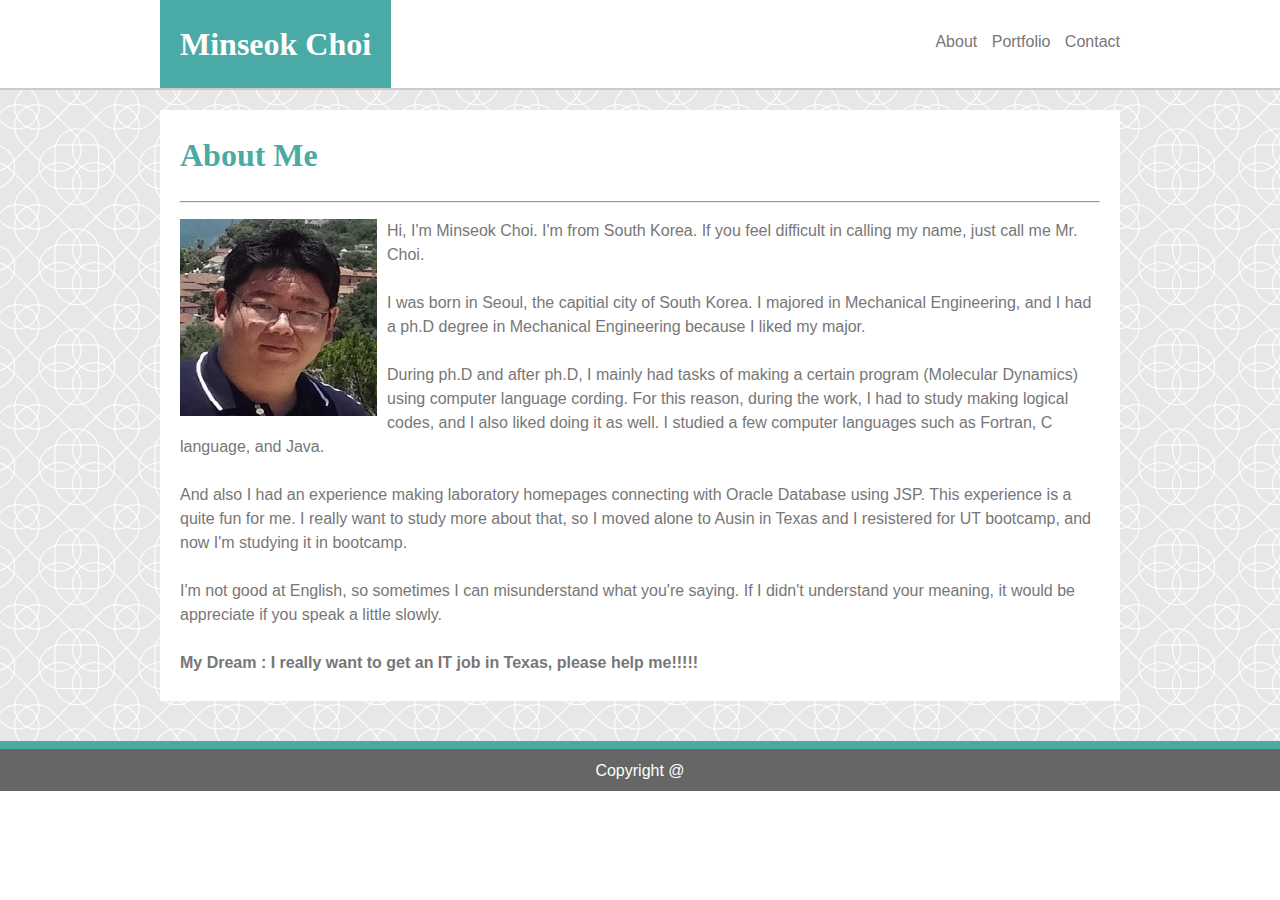
==== index.html @ 55c6a7ea "start" ====
<!DOCTYPE html>
<html lang="en">
<head>
    <meta charset="UTF-8">
    <meta name="viewport" content="width=device-width, initial-scale=1.0">
    <meta http-equiv="X-UA-Compatible" content="ie=edge">
    <title>About Me</title>
    <link rel="stylesheet" type="text/css" href="assets/css/style.css">
</head>
<body>
    <div id="wrapper">
        <header>
            <div id="header">
                <h1>Minseok Choi</h1>
                <nav>
                    <ul> 
                        <li><a href="index.html">About</a></li>
                        <li><a href="portfolio.html">Portfolio</a></li>
                        <li><a href="contact.html">Contact</a></li>
                    </ul>
                </nav>
            </div>
        </header>
        
        <section>
            <div id="contents">
                <h1>About Me</h1>
                <hr>
                <article>
                    <img src="assets/images/Choi.jpg" alt="My Picture.jpg">
                    <p>Hi, I'm Minseok Choi. I'm from South Korea. If you feel difficult in calling my name, just call me Mr. Choi. <br><br>
                        I was born in Seoul, the capitial city of South Korea. I majored in Mechanical Engineering, and I had a ph.D degree in Mechanical Engineering because I liked my major. <br><br>
                        During ph.D and after ph.D, I mainly had tasks of making a certain program (Molecular Dynamics) using computer language cording. For this reason, during the work, I had to study making logical codes, and I also liked doing it as well. I studied a few computer languages such as Fortran, C language, and Java. <br><br> 
                        And also I had an experience making laboratory homepages connecting with Oracle Database using JSP. This experience is a quite fun for me. I really want to study more about that, so I moved alone to Ausin in Texas and I resistered for UT bootcamp, and now I'm studying it in bootcamp. <br><br>
                        I'm not good at English, so sometimes I can misunderstand what you're saying. If I didn't understand your meaning, it would be appreciate if you speak a little slowly.<br><br>
                        <strong>My Dream : I really want to get an IT job in Texas, please help me!!!!!</strong>
                    </p>
                </article>
            </div>
        </section>
        <div id="push"></div>
    </div>

    <footer>
        Copyright @
    </footer> 
    
</body>
</html>
---- assets/css/style.css ----
*{
    color:#777777;
    font-family:Arial, 'Helvetica Neue', Helvetica, sans-serif;
    text-align:center;
    line-height:150%;
}
body {
    box-sizing:border-box;
    padding:0;
    margin:0;
    width:100%;
    height:100%;
}
#wrapper{
    min-height:100%;
    margin-bottom:-50px;
    width:100%;
}
header {
    background-color:#ffffff;
    overflow:hidden;
    border-bottom:2px solid #cccccc;
    width:100%;
}
#header, #contents {
    box-sizing:border-box;
    width:960px;
    margin:0 auto;
}
h1 {
    font-family:Georgia, Times, "Times New Roman", serif;
}
header h1{
    background-color:#4aaaa5;
    color:#ffffff;
    float:left;
    margin-top:0;
    margin-bottom:0;
    margin-left:0;
    padding:20px;
}
#header ul {
    list-style-type:none;
    float:right;
    margin-top:30px;
}
#header li {
    display:inline-block;
    margin-right:0;
    margin-left:10px;
}
#header a {
    text-decoration-line:none;
}
#header a:hover {
    color:#d2ff0d;
}
section {
    background:url("../images/intersection.png");
    padding-top:20px;
    padding-bottom:40px;
    overflow:hidden;
    clear:both;
    width:100%;
}
#contents{
    padding-left:20px;
    padding-right:20px;
    background-color:#ffffff;
}
section h1{
    color:#4aaaa5;
    float:left;
}
hr {
    clear:both;
}
article {
    padding-bottom:10px;
}
article img{
    float:left;
    margin-right:10px;
}
p{
    text-align:left;
}
#push, footer {
    box-sizing:border-box;
    height:50px;
}
footer {
    clear:both;
    background-color:#666666;
    border-top:8px solid #4aaaa5;
    padding:10px;
    color:#ffffff;
}
form > *{
    box-sizing:border-box;
    text-align:left;
}
form {
    overflow:auto;
}
h2 {
    margin-bottom:0px;
}
input {
    width:100%;
}
input:focus {
    background-color:#D8ECFF;
}
textarea{
    width:100%;
    height:300px;
}
textarea:focus {
    background-color:#D8ECFF;
}
button {
    display:block;
    background-color:#01c99f;
    color:#ffffff;
    text-align:center;
    border-width:0;
    padding:5px 20px 5px 20px;
    font-size:20px;   
    margin-bottom:10px;
}
button:hover{
    background-color:#5c00ce;
}
#contents ul {
    overflow:hidden;
    list-style-type:none;
}
#images li{
    position:relative;
    float:left;
    margin-right:40px;
    margin-bottom:40px;
}
#images img{
    width:300px;
    height:200px;
}
#images h1{
    box-sizing:border-box;
    background-color:#4aaaa5;
    color:#ffffff;
    width:300px;
    height:40px;
    margin:0;
    position:absolute;
    top:150px;
    bottom:50px;
    left:0px;
    right:300px;
    padding:2px;
}
#images h1:hover{
    color:#5c00ce;
}
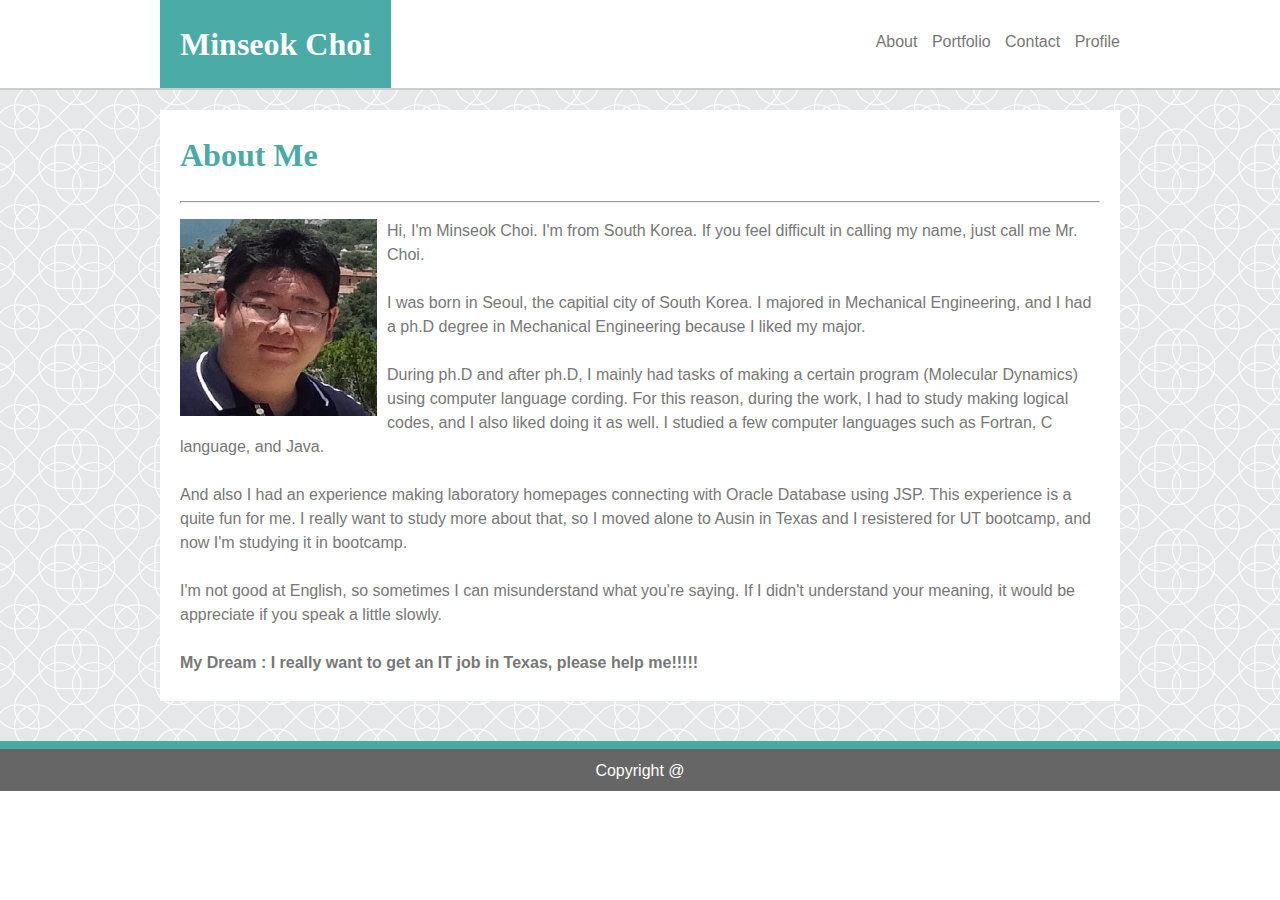
==== commit e3e8fab4: "added" ====
--- a/index.html
+++ b/index.html
@@ -17,6 +17,7 @@
                         <li><a href="index.html">About</a></li>
                         <li><a href="portfolio.html">Portfolio</a></li>
                         <li><a href="contact.html">Contact</a></li>
+                        <li><a href="profile.html">Profile</a></li>
                     </ul>
                 </nav>
             </div>
--- a/assets/css/style.css
+++ b/assets/css/style.css
@@ -135,6 +135,7 @@
 #contents ul {
     overflow:hidden;
     list-style-type:none;
+    padding-left:10px;
 }
 #images li{
     position:relative;
@@ -162,4 +163,98 @@
 }
 #images h1:hover{
     color:#5c00ce;
+}
+h5{
+    text-align:left;
+}
+@media screen and (max-width:980px) and (min-width:768px) {
+    #header {
+        width:95%;
+        margin:0 auto;
+    }
+    nav ul{
+        padding-right:2%;
+    }
+    #header li{
+        margin:0;
+        padding: 0px 10px;
+    }
+    #contents {
+        width:75%;
+        margin-left:5%;
+    }
+    #contents ul{
+        width :100%;
+        padding:0;
+    }	
+    #images li{
+        width:49%;
+        margin-right:1%;
+        margin-bottom:1%;
+    }	
+    #images img{
+        width:100%;
+    }
+    #images h1{
+        width:100%;
+    }
+}
+@media screen and (max-width:768px) and (min-width:640px) {
+    #header {
+        width:95%;
+        margin:0 auto;
+    }
+    nav ul{
+        padding-right:2%;
+    }
+    #header li{
+        margin:0;
+        padding: 0px 10px;
+        font-size:22px;
+    }
+    #contents {
+        width:95%;
+        margin:0 auto;
+    }
+    #contents h1{
+        font-size:33px;
+        line-height:100%;
+    }
+    article img {
+        width:50%;
+        margin-bottom:10px;
+    }
+    article p {
+        font-size:20px;
+    }
+}
+@media screen and (max-width:640px)  {
+    #header {
+        width:100%;
+    }
+    #header h1 {
+        width:100%;
+        padding-left:0;
+    }
+    #header li{
+        font-size:22px;
+    }
+    nav ul{
+        width:100%;
+        padding-left:0;
+        height:30px;
+        margin : auto;
+        margin-bottom:30px;
+    }
+    #contents {
+        width:95%;
+        margin:0 auto;
+    }
+    article img {
+        width:100%;
+    }
+    #contents ul{
+        width:100%;
+        padding:0;
+    }
 }